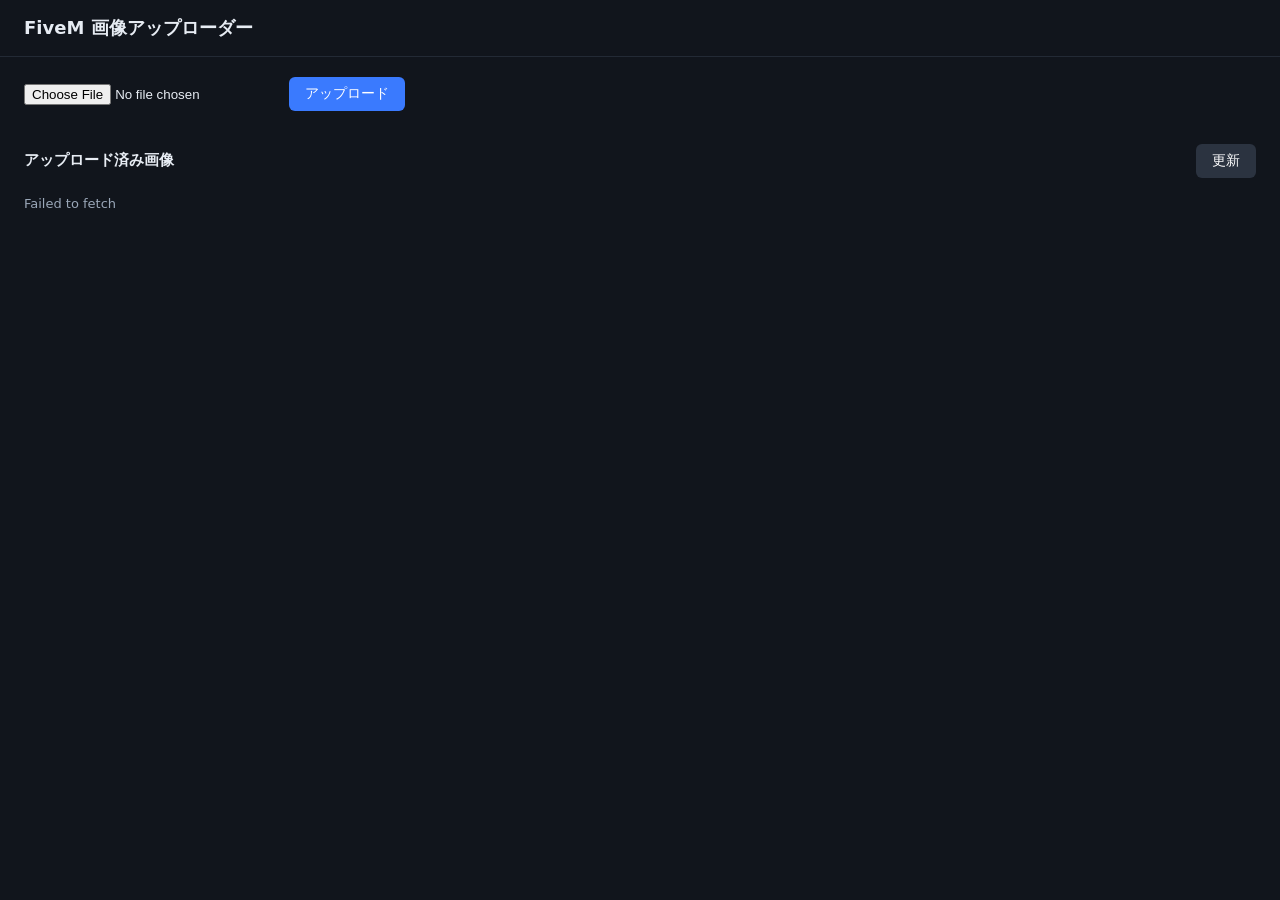
==== docs/index.html @ 21fcc42e "feat: add image uploader frontend and cloudflare worker FiveM向け画像アップローダーを実装。 - フロント(docs/): 画像選択→Ima" ====
<!DOCTYPE html>
<html lang="ja">
  <head>
    <meta charset="UTF-8" />
    <meta name="viewport" content="width=device-width, initial-scale=1.0" />
    <title>FiveM Image Uploader</title>
    <link rel="stylesheet" href="style.css" />
  </head>
  <body>
    <header>
      <h1>FiveM 画像アップローダー</h1>
    </header>

    <section class="uploader">
      <input type="file" id="file" accept="image/*" />
      <button id="upload">アップロード</button>
      <span id="status" class="status"></span>
    </section>

    <section class="gallery">
      <div class="gallery-head">
        <h2>アップロード済み画像</h2>
        <button id="reload" class="reload">更新</button>
      </div>
      <div id="grid" class="grid"></div>
    </section>

    <!-- プレビュー用モーダル -->
    <div id="modal" class="modal">
      <div class="modal-box">
        <button id="modal-close" class="modal-close">×</button>
        <img id="modal-img" class="modal-img" alt="preview" />
        <div class="url-row">
          <input id="url-input" type="text" readonly />
          <button id="copy">URLをコピー</button>
          <button id="delete" class="delete">削除</button>
        </div>
      </div>
    </div>

    <script src="config.js"></script>
    <script src="app.js"></script>
  </body>
</html>
---- docs/style.css ----
* { box-sizing: border-box; }
body {
  margin: 0;
  font-family: system-ui, sans-serif;
  background: #11151c;
  color: #e7ecf3;
}
header { padding: 16px 24px; border-bottom: 1px solid #232a35; }
h1 { font-size: 18px; margin: 0; }

.uploader {
  display: flex; gap: 12px; align-items: center;
  padding: 20px 24px; flex-wrap: wrap;
}
button {
  background: #3a7afe; color: #fff; border: 0; border-radius: 6px;
  padding: 8px 16px; cursor: pointer; font-size: 14px;
}
button:disabled { opacity: .5; cursor: default; }
.status { font-size: 13px; color: #9aa7b8; }

.gallery { padding: 8px 24px 40px; }
.gallery-head { display: flex; align-items: center; justify-content: space-between; }
.reload { background: #2b3340; }
.delete { background: #e0443e; }
.delete:hover { background: #c93a35; }
h2 { font-size: 15px; }
.hint { color: #9aa7b8; font-size: 13px; }

.grid {
  display: grid;
  grid-template-columns: repeat(auto-fill, minmax(140px, 1fr));
  gap: 10px;
}
.cell {
  aspect-ratio: 1 / 1; background: #1b212b; border-radius: 8px;
  overflow: hidden; cursor: pointer; border: 1px solid #232a35;
}
.cell img { width: 100%; height: 100%; object-fit: cover; display: block; }

.modal {
  position: fixed; inset: 0; background: rgba(0,0,0,.7);
  display: none; align-items: center; justify-content: center; padding: 20px;
}
.modal.open { display: flex; }
.modal-box {
  background: #1b212b; border-radius: 10px; padding: 16px;
  max-width: 90vw; max-height: 90vh; position: relative;
}
.modal-close {
  position: absolute; top: 8px; right: 8px; background: #2b3340;
  width: 32px; height: 32px; border-radius: 50%; padding: 0; font-size: 18px;
}
.modal-img { max-width: 80vw; max-height: 65vh; display: block; border-radius: 6px; }
.url-row { display: flex; gap: 8px; margin-top: 12px; }
.url-row input {
  flex: 1; background: #11151c; color: #e7ecf3;
  border: 1px solid #232a35; border-radius: 6px; padding: 8px;
}
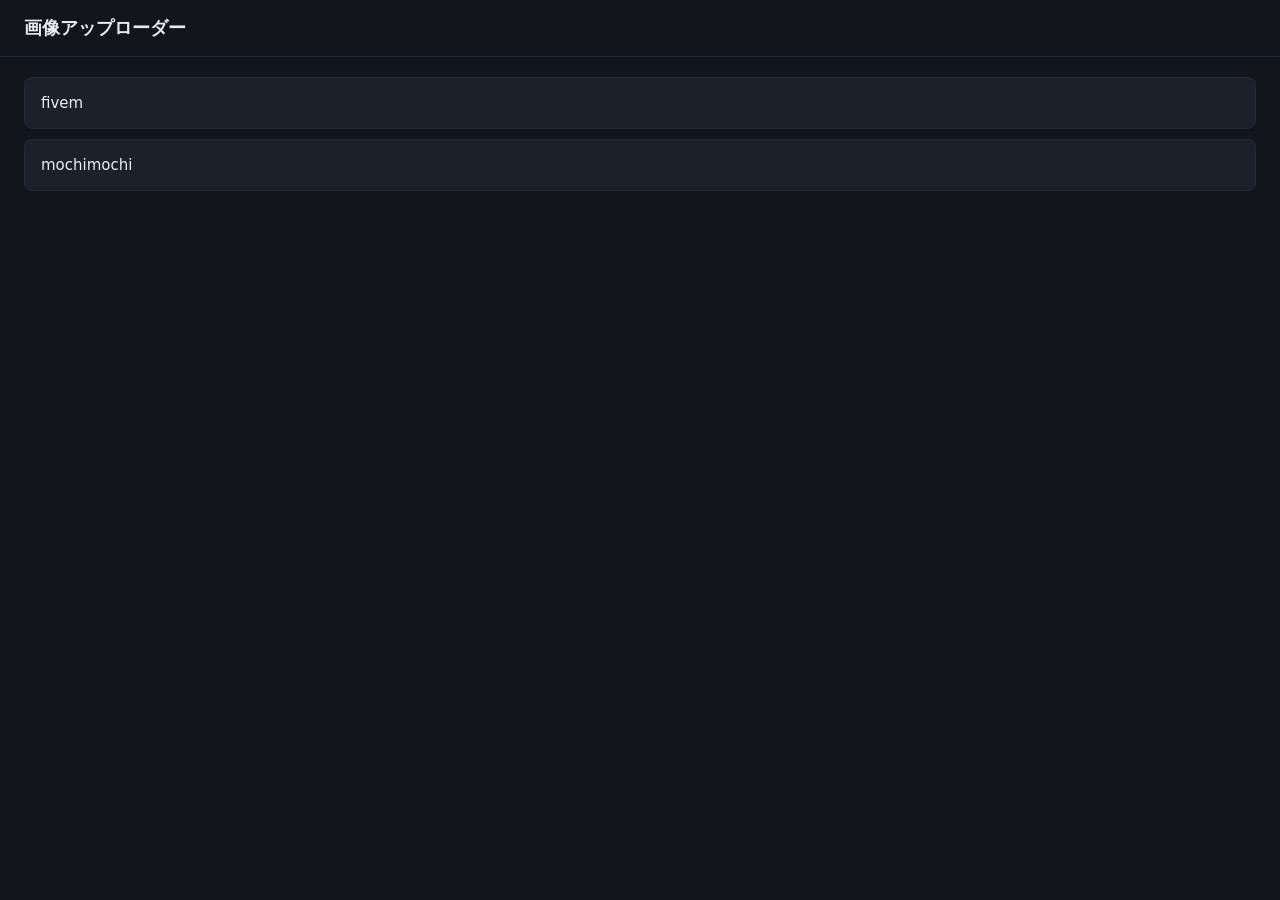
==== commit 7dea053d: "feat: split uploader into per-store pages and folders 店舗ごとにページURLとImageKitの保存先フォルダを分離する。 - docs/ を共通" ====
--- a/docs/index.html
+++ b/docs/index.html
@@ -3,42 +3,19 @@
   <head>
     <meta charset="UTF-8" />
     <meta name="viewport" content="width=device-width, initial-scale=1.0" />
-    <title>FiveM Image Uploader</title>
+    <title>画像アップローダー - 店舗一覧</title>
     <link rel="stylesheet" href="style.css" />
   </head>
   <body>
     <header>
-      <h1>FiveM 画像アップローダー</h1>
+      <h1>画像アップローダー</h1>
     </header>
 
-    <section class="uploader">
-      <input type="file" id="file" accept="image/*" />
-      <button id="upload">アップロード</button>
-      <span id="status" class="status"></span>
-    </section>
-
-    <section class="gallery">
-      <div class="gallery-head">
-        <h2>アップロード済み画像</h2>
-        <button id="reload" class="reload">更新</button>
-      </div>
-      <div id="grid" class="grid"></div>
-    </section>
-
-    <!-- プレビュー用モーダル -->
-    <div id="modal" class="modal">
-      <div class="modal-box">
-        <button id="modal-close" class="modal-close">×</button>
-        <img id="modal-img" class="modal-img" alt="preview" />
-        <div class="url-row">
-          <input id="url-input" type="text" readonly />
-          <button id="copy">URLをコピー</button>
-          <button id="delete" class="delete">削除</button>
-        </div>
-      </div>
-    </div>
-
-    <script src="config.js"></script>
-    <script src="app.js"></script>
+    <!-- 店舗を増やすときは、ここに1行追加し、同名のフォルダ(index.html + config.js)を作る。
+         Worker 側の wrangler.toml ALLOWED_FOLDERS にも同じフォルダを追加して再デプロイすること。 -->
+    <ul class="stores">
+      <li><a href="fivem/">fivem</a></li>
+      <li><a href="mochimochi/">mochimochi</a></li>
+    </ul>
   </body>
 </html>
--- a/docs/style.css
+++ b/docs/style.css
@@ -57,3 +57,14 @@
   flex: 1; background: #11151c; color: #e7ecf3;
   border: 1px solid #232a35; border-radius: 6px; padding: 8px;
 }
+
+/* 店舗一覧（ランディング）と戻りリンク */
+.back { margin: 0 0 8px; font-size: 13px; }
+.back a { color: #9aa7b8; text-decoration: none; }
+.back a:hover { color: #e7ecf3; }
+.stores { list-style: none; margin: 0; padding: 20px 24px; display: grid; gap: 10px; }
+.stores a {
+  display: block; background: #1b212b; border: 1px solid #232a35;
+  border-radius: 8px; padding: 16px; color: #e7ecf3; text-decoration: none; font-size: 15px;
+}
+.stores a:hover { border-color: #3a7afe; }
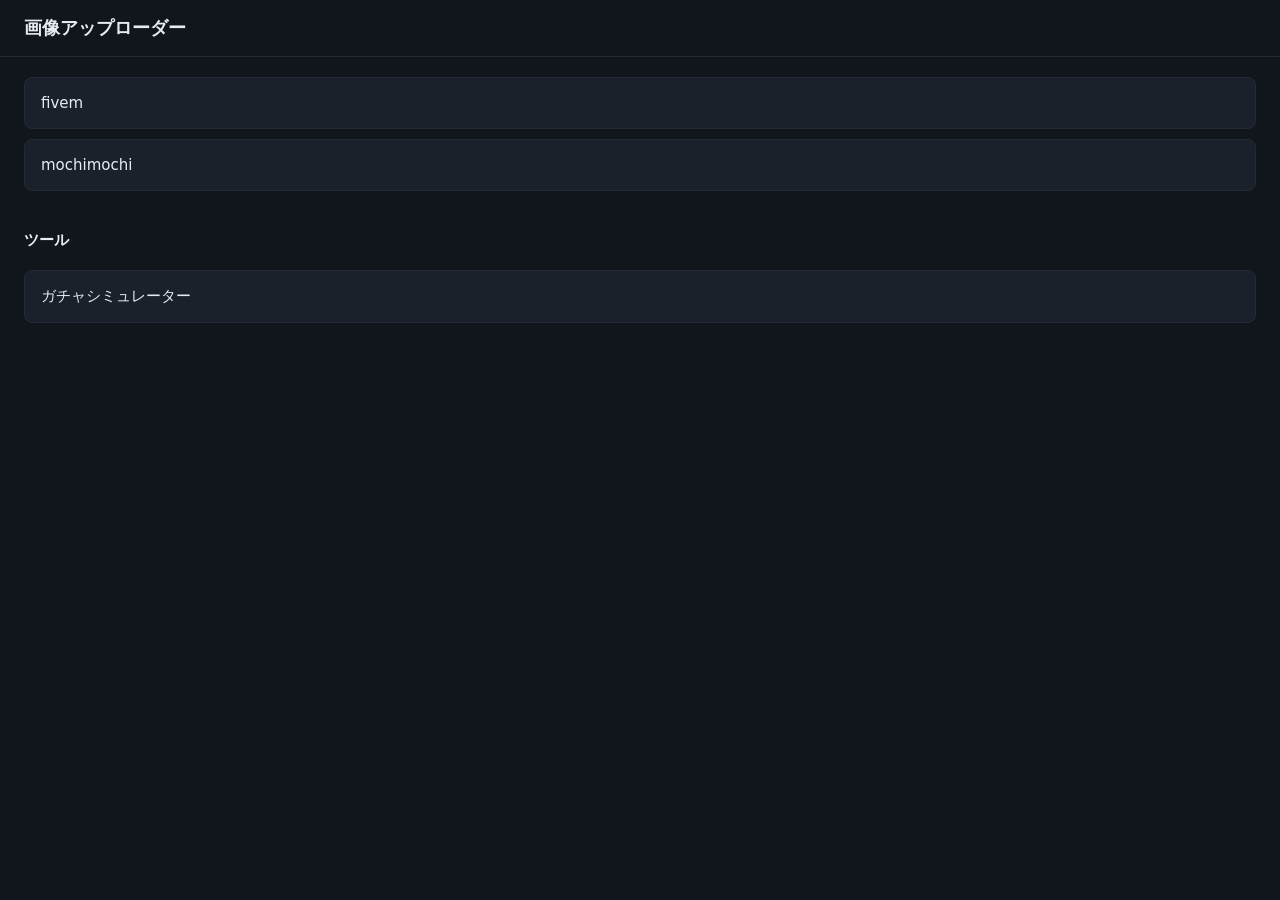
==== commit 97320f21: "feat: add gacha simulator page ガチャの排出確率を試せるシミュレーターを docs/gacha/ に追加する。 画像アップローダーとは独立したページで、app.js / " ====
--- a/docs/index.html
+++ b/docs/index.html
@@ -17,5 +17,11 @@
       <li><a href="fivem/">fivem</a></li>
       <li><a href="mochimochi/">mochimochi</a></li>
     </ul>
+
+    <!-- 店舗アップローダーとは独立したツール -->
+    <h2 class="tools-head">ツール</h2>
+    <ul class="stores">
+      <li><a href="gacha/">ガチャシミュレーター</a></li>
+    </ul>
   </body>
 </html>
--- a/docs/style.css
+++ b/docs/style.css
@@ -68,3 +68,6 @@
   border-radius: 8px; padding: 16px; color: #e7ecf3; text-decoration: none; font-size: 15px;
 }
 .stores a:hover { border-color: #3a7afe; }
+
+/* ランディングのツール見出し */
+.tools-head { margin: 20px 24px 0; }
